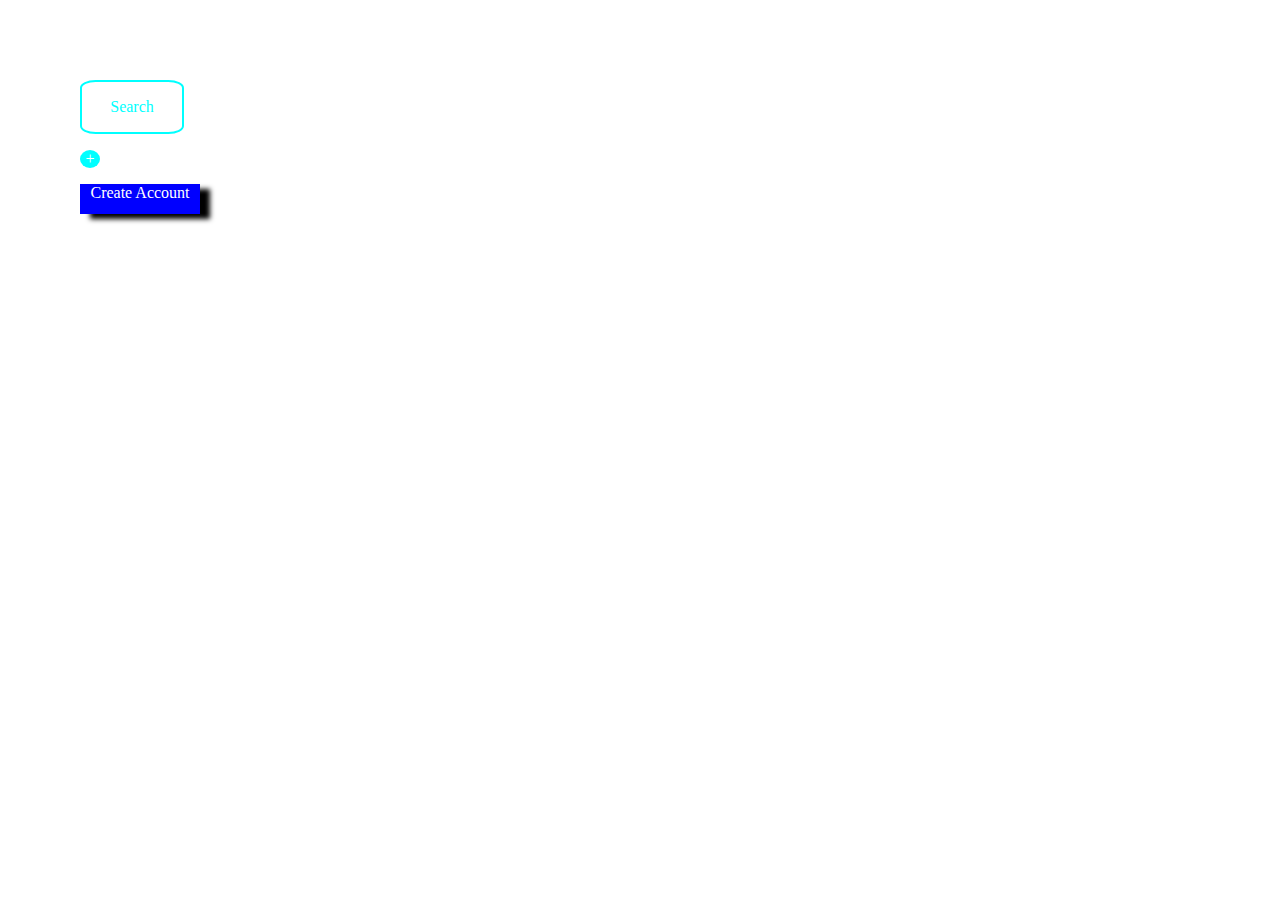
==== w01d1_assignments/02_button_up/index.html @ 52bdfcff "first commit" ====
<!DOCTYPE html>
<html lang="en">
<head>
    <meta charset="UTF-8">
    <meta http-equiv="X-UA-Compatible" content="IE=edge">
    <meta name="viewport" content="width=device-width, initial-scale=1.0">
    <title>Button Up</title>
    <link rel="stylesheet" href="style.css">
</head>
<body>
    <div class="container-1">
        <p>Search</p>
    </div>
    <div class="container-2">
        <p>+</p>
    </div>
    <div class="container-3">
        <p>Create Account</p>
    </div>
</body>
</html>
---- w01d1_assignments/02_button_up/style.css ----
body{
   margin: 80px;
}

.container-1{
    color: aqua;
    background-color: white;
    border: 2px solid aqua;
    border-radius: 15%;
    width: 100px;
    text-align: center;
}

.container-2{
    color: white;
    background-color: aqua;
    border-radius: 50%;
    width: 20px;
    text-align: center;
}

.container-3{
    color: white;
    background-color: blue;
    width: 120px;
    height: 30px;
    box-shadow: 10px 5px 5px black;
    text-align: center;
}
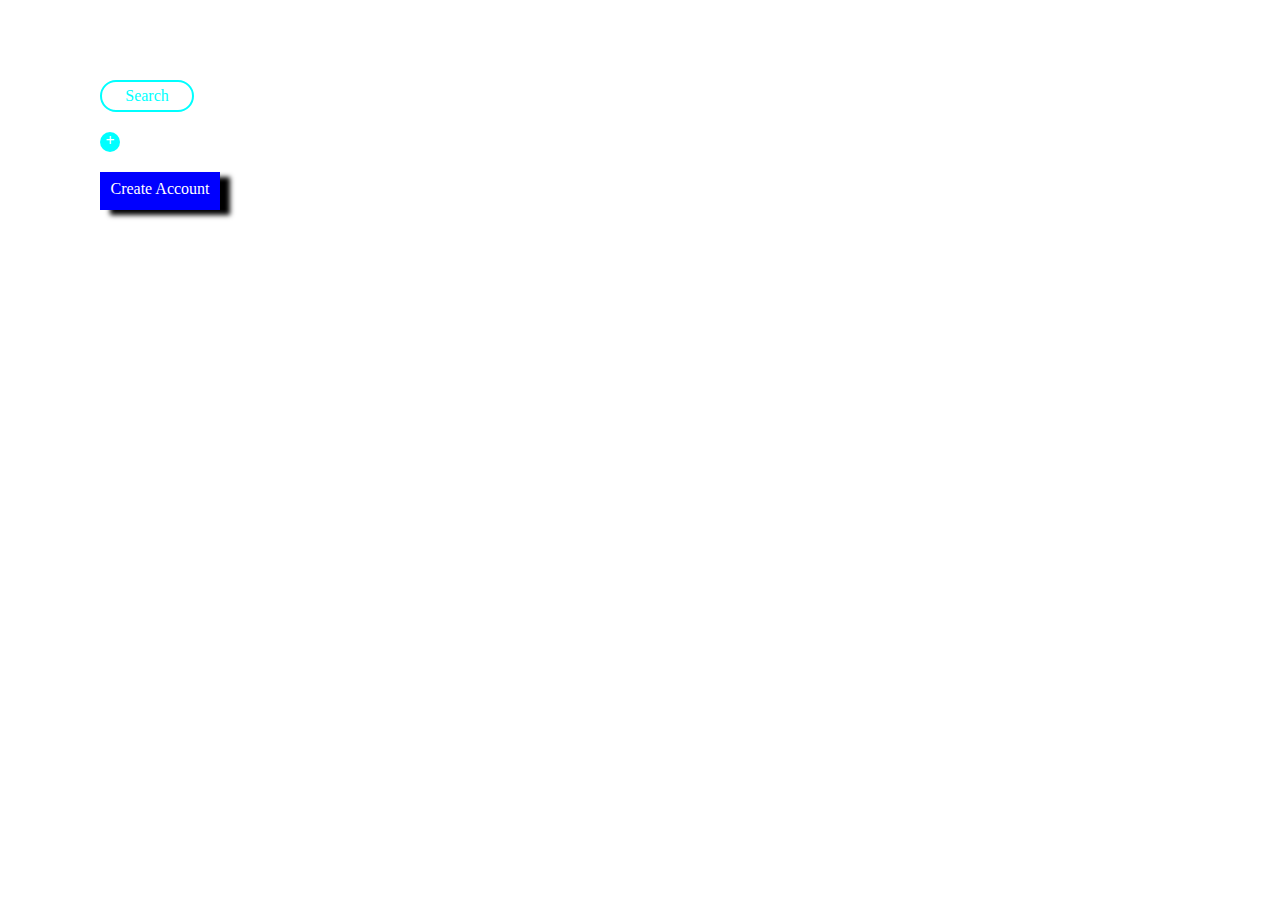
==== commit 7b82d011: "Better Search Button" ====
--- a/w01d1_assignments/02_button_up/index.html
+++ b/w01d1_assignments/02_button_up/index.html
@@ -9,13 +9,13 @@
 </head>
 <body>
     <div class="container-1">
-        <p>Search</p>
+        <span>Search</span>
     </div>
     <div class="container-2">
-        <p>+</p>
+        <span>+</span>
     </div>
     <div class="container-3">
-        <p>Create Account</p>
+        <span>Create Account</span>
     </div>
 </body>
 </html>--- a/w01d1_assignments/02_button_up/style.css
+++ b/w01d1_assignments/02_button_up/style.css
@@ -1,15 +1,18 @@
-
 body{
-   margin: 80px;
+    margin: 80px;
 }
 
+.container-1, .container-2, .container-3{
+    margin: 20px;
+}
 .container-1{
     color: aqua;
     background-color: white;
     border: 2px solid aqua;
-    border-radius: 15%;
-    width: 100px;
+    border-radius: 25px;
+    width: 50px;
     text-align: center;
+    padding: 5px 20px;
 }
 
 .container-2{
@@ -18,6 +21,8 @@
     border-radius: 50%;
     width: 20px;
     text-align: center;
+    padding-bottom: 2px;
+    font-weight: 900;
 }
 
 .container-3{
@@ -27,4 +32,5 @@
     height: 30px;
     box-shadow: 10px 5px 5px black;
     text-align: center;
+    padding-top: 8px;
 }